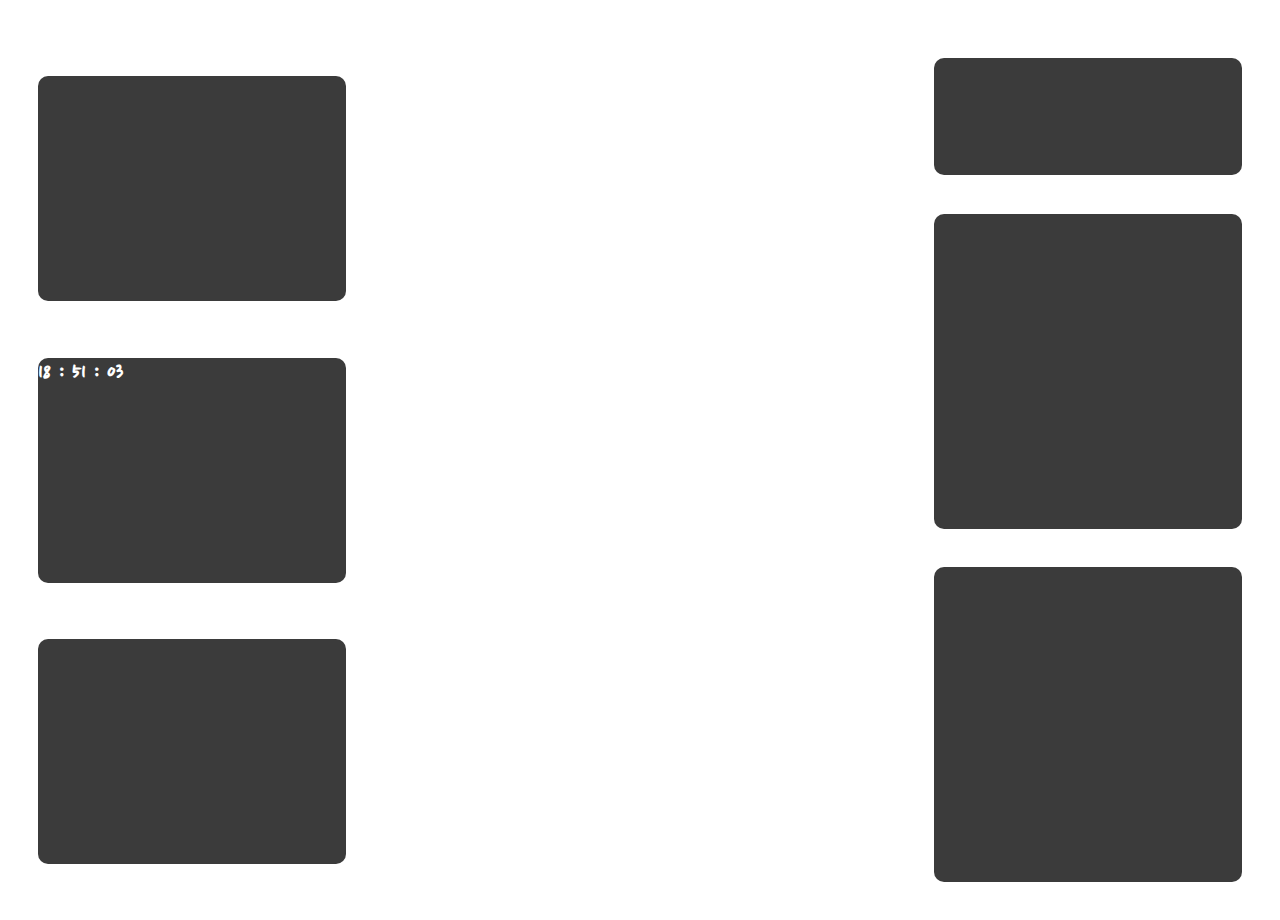
==== Javascript/Challenge/MyToDoList/index.html @ d20cc9e5 "2021.06.09" ====
<!DOCTYPE html>
<html>
    <head>
        <meta chareset="utf-8" />
        <meta name="viewport" content="width=device-width, initial-scale=1.0" />
        <link rel="stylesheet" href="css/main.css" />
        <title> What's your plan for today? </title>
    </head>
    <body>
    <header>
        <article class="clockSection">
            <!-- 인사 및 환영-->
            <div class="leftContent jsGreeting">
            </div>
            <!-- 현재 시간 -->
            <div class="leftContent jsClock">
                <h2> 00:00 </h2>
                <!-- D-Day 계산 
                <input id="dDay" type="date" />
                <h3></h3>
                -->
            </div>
            <!-- 추후의 기능 개발 예정 -->
            <div class="leftContent jsupdate">
            </div>
        </article>
    </header>
    <main>
    <!-- enterName으로 입력받으면 display를 바꾸는 식 -->
        <div class="enterName">
            <input id="enter" type="text" placeholder="이름을 입력해주세요."/>
        </div>
    <!--여기는 toDoList 만들기 -->
        <article class="listSection">
        <!-- 할일 작성하는 곳 -->
            <div class="rightContent jstoDoList">
            </div>
        <!-- 할일 목록 -->
            <div class="rightContent list">
            </div>
        <!-- 완료 목록 -->
            <div class="rightContent finishList">
            </div>
        </article>
    </main>
        <script src="js/clock.js"></script>
    </body>

</html>
---- Javascript/Challenge/MyToDoList/css/main.css ----
@import url('https://fonts.googleapis.com/css2?family=Nanum+Pen+Script&display=swap');

*{
    padding: 0;
    margin: 0;
    box-sizing: border-box;
}

body{
    height: 100vh;
    display:flex;
    justify-content: space-between;
    background-image: url("/MyToDoList/images/5.jpg");
    background-size: cover;
    background-repeat: no-repeat;
    font-family: 'Nanum Pen Script', cursive;
    color:white;
    overflow: hidden;
    z-index: -2;
}

body::after{
    content: '';
    background-color: black;
    position: absolute;
    left: 0%;
    top: 0%;
    width:100%;
    height: 100%;
    z-index: -1;
    opacity: 0; /* 추후에 첫 화면 로딩했을 때 설정 */
}

/* 첫 화면에서 이름을 입력받고 display:none 처리 */

.enterName{
    width:250px;
    height: 70px;
    position: absolute;
    top: 50%;
    left: 50%;
    transform: translate(-50%, -50%);
    /* background-color: rgba(0, 0, 0, 0.6); */
    border-radius: 10px;
    display: flex;
    justify-content: center;
    align-items: center;
    z-index: 1;
    display: none; /* 첫 화면 로딩했을 때 설정 */
}
/* input 크기와 placeholder 색깔 지정 */
#enter{
    all: unset;
    color: white;
    text-align: center;
    width:100%;
    height: 100%;
    font-size: 32px;
}
#enter::placeholder {
    color:white;
    font-size: 32px;
}

/* HTML 구조 잡기 */

header,
main {
    width: 30%;
    height: 100%;
    margin-top: 20px;
}

.clockSection,
.listSection {
    display: flex;
    flex-direction: column;
    align-items: center;
    justify-content: space-evenly;
    height: 100%;
}

.leftContent {
    background-color: rgba(10, 10, 10, 0.8);
    width: 80%;
    height: 25%;
    border-radius: 10px;
}

.rightContent {
    background-color: rgba(10, 10, 10, 0.8);
    width: 80%;
    height: 35%;
    border-radius: 10px;
}

.rightContent:first-child {
    height: 13%;
}
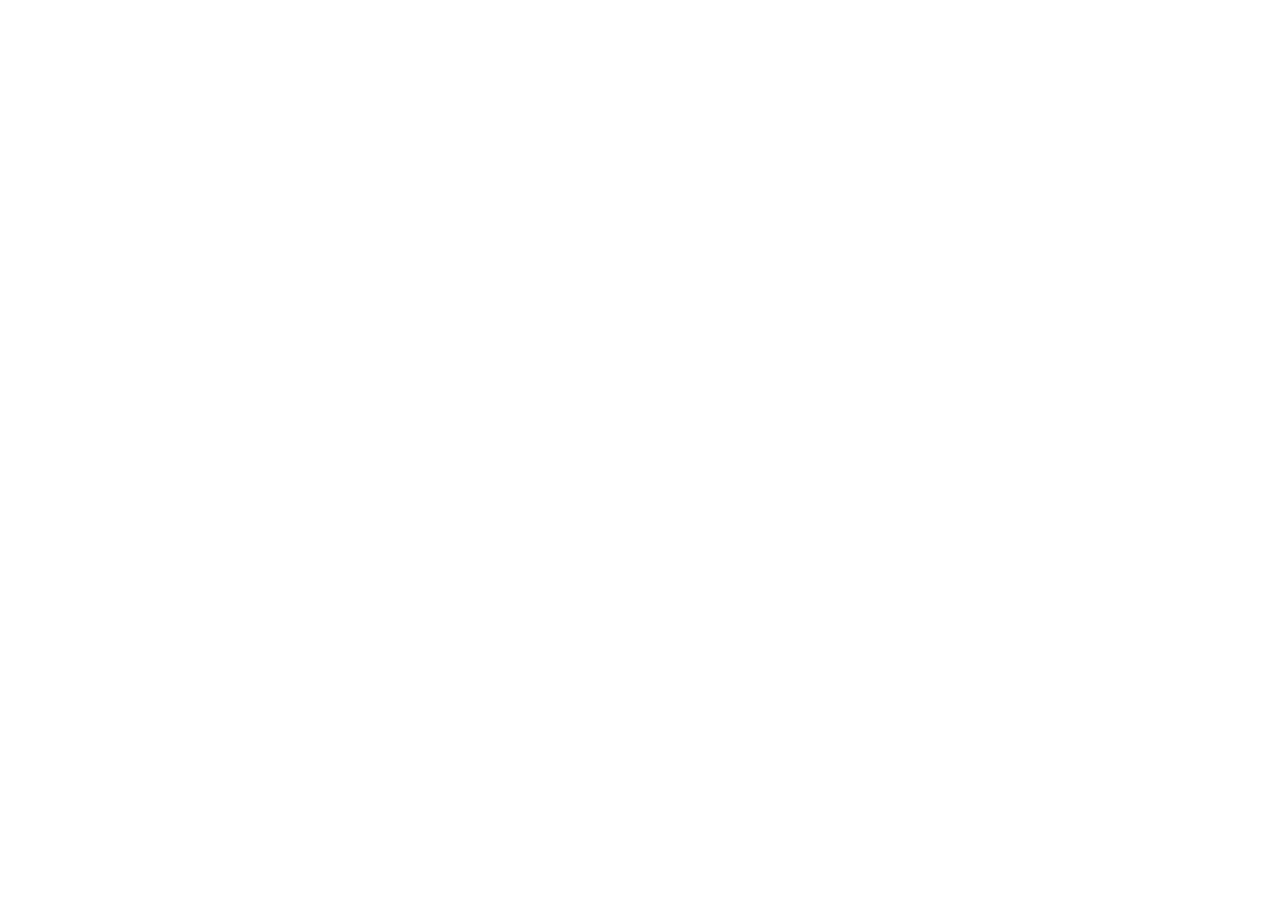
==== commit 614a11ab: "2021.06.10" ====
--- a/Javascript/Challenge/MyToDoList/index.html
+++ b/Javascript/Challenge/MyToDoList/index.html
@@ -10,11 +10,20 @@
     <header>
         <article class="clockSection">
             <!-- 인사 및 환영-->
-            <div class="leftContent jsGreeting">
+            <div class="leftContent">
+                <div class="jsGreeting">
+                    <h1></h1>
+                    <!-- 페이지를 리로드 할 것인지? 고민을 해야하는 부분 -->
+                    <form id="changeName"> 
+                        <button> 이름 바꾸기 </button> 
+                    </form>
+                </div>
+                <div class="jsClock">
+                    <h2> 00:00 </h2>
+                </div>
             </div>
             <!-- 현재 시간 -->
-            <div class="leftContent jsClock">
-                <h2> 00:00 </h2>
+            <div class="leftContent">
                 <!-- D-Day 계산 
                 <input id="dDay" type="date" />
                 <h3></h3>
@@ -25,25 +34,35 @@
             </div>
         </article>
     </header>
+    <article class="middle">
+        <div class="enterName">
+            <form id="inputName">
+                <input id="enter" type="text" placeholder="이름을 입력해주세요."/>
+            </form>
+        </div>
+    </article>
     <main>
-    <!-- enterName으로 입력받으면 display를 바꾸는 식 -->
-        <div class="enterName">
-            <input id="enter" type="text" placeholder="이름을 입력해주세요."/>
-        </div>
     <!--여기는 toDoList 만들기 -->
         <article class="listSection">
         <!-- 할일 작성하는 곳 -->
             <div class="rightContent jstoDoList">
+                <form id="inputToDo">
+                    <input id="writeList" type="text" placeholder="할 일을 적어주세요." name="list" />
+                </form>
             </div>
         <!-- 할일 목록 -->
-            <div class="rightContent list">
+            <div class="rightContent nowList">
+                <ul class="toDoList"></ul>
             </div>
         <!-- 완료 목록 -->
             <div class="rightContent finishList">
+                <ul class="fnToDoList">
             </div>
         </article>
     </main>
+        <script src="js/greeting.js"></script>
         <script src="js/clock.js"></script>
+        <script src="js/toDo.js"></script>
     </body>
 
 </html>--- a/Javascript/Challenge/MyToDoList/css/main.css
+++ b/Javascript/Challenge/MyToDoList/css/main.css
@@ -10,45 +10,48 @@
     height: 100vh;
     display:flex;
     justify-content: space-between;
-    background-image: url("/MyToDoList/images/5.jpg");
+    background-image: url("/MyToDoList/images/3.jpg");
     background-size: cover;
     background-repeat: no-repeat;
     font-family: 'Nanum Pen Script', cursive;
     color:white;
     overflow: hidden;
-    z-index: -2;
 }
 
-body::after{
-    content: '';
-    background-color: black;
+/* div 박스 하나로 뒤에 음영 처리하기 (가상요소는 JS 동적 처리 불가능)*/
+
+/* .bgfillter{
+    background-color: rgba(0, 0, 0, 0.7);
     position: absolute;
     left: 0%;
     top: 0%;
     width:100%;
     height: 100%;
-    z-index: -1;
-    opacity: 0; /* 추후에 첫 화면 로딩했을 때 설정 */
-}
+    z-index: -1 !important;
+} 
+ /* 추후에 첫 화면 로딩했을 때 설정 */
 
-/* 첫 화면에서 이름을 입력받고 display:none 처리 */
 
-.enterName{
+/* 첫 화면에서 이름 입력 */
+
+.showing{
     width:250px;
     height: 70px;
     position: absolute;
     top: 50%;
     left: 50%;
     transform: translate(-50%, -50%);
-    /* background-color: rgba(0, 0, 0, 0.6); */
+    background-color: rgba(0, 0, 0, 0.8);
     border-radius: 10px;
     display: flex;
     justify-content: center;
     align-items: center;
     z-index: 1;
-    display: none; /* 첫 화면 로딩했을 때 설정 */
+     /* 첫 화면 로딩했을 때 설정 */
 }
-/* input 크기와 placeholder 색깔 지정 */
+
+/* 이름 입력하는 <input> 태그 색깔 및 크기 지정 */
+
 #enter{
     all: unset;
     color: white;
@@ -57,19 +60,24 @@
     height: 100%;
     font-size: 32px;
 }
-#enter::placeholder {
+
+#enter::placeholder,
+#writeList::placeholder {
     color:white;
     font-size: 32px;
 }
 
-/* HTML 구조 잡기 */
+/* HTML 구조를 좌 (인사, 시간) , 중간 (이름입력) 우(할일목록) 으로 나눔 */
 
 header,
-main {
+main,
+.middle {
     width: 30%;
     height: 100%;
     margin-top: 20px;
 }
+
+/* 좌우 UI */
 
 .clockSection,
 .listSection {
@@ -78,7 +86,17 @@
     align-items: center;
     justify-content: space-evenly;
     height: 100%;
+    position: relative;
+    transition: all 1.2s ease-in-out;
 }
+.clockSection{
+    left: -100%;
+}
+.listSection{
+    right: -100%;
+}
+
+/* 좌우 UI 안 li, span */
 
 .leftContent {
     background-color: rgba(10, 10, 10, 0.8);
@@ -95,5 +113,84 @@
 }
 
 .rightContent:first-child {
-    height: 13%;
-}+    display:flex;
+    justify-content: center;
+    align-items: center;
+    height: 8%;
+}
+
+/* 할일 목록 */
+
+.toDoList,
+.fnToDoList {
+    width: 100%;
+    height: 100%;
+    display: flex;
+    flex-direction: column;
+    margin: 20px 0;
+}
+
+.toDoList > li,
+.fnToDoList > li {
+    display: flex;
+    justify-content: space-between;
+}
+
+.toDoList > li > span,
+.fnToDoList > li > span {
+    font-size: 25px;
+    margin: 15px 0 0 25px;
+}
+
+.toDoList > li > div > button,
+.fnToDoList > li > div > button {
+    all: unset;
+    margin: 15px 15px 0 0;
+    font-size: 20px;
+}
+
+/* 할일 <input> */
+#writeList {
+    all: unset;
+    width: 100%;
+    height: 100%;
+    text-align: center;
+    font-size: 26px;
+}
+
+/* 인사 부분 */
+
+.jsGreeting {
+    display:flex;
+    justify-content: space-between;
+}
+
+.jsGreeting > h1 {
+    margin: 20px 0 0 20px;
+    height: 20%;
+    font-size: 28px;
+}
+
+#changeName {
+    height: 20%;
+    margin: 20px 20px 0 0;
+}
+#changeName > button {
+    all: unset;
+    display: block;
+    font-size: 20px;
+    border: 1px solid white;
+    border-radius: 5px;
+    padding: 3px;
+    cursor: pointer;
+}
+
+/* 시계 부분 */
+
+.jsClock > h2{
+    width: 100%;
+    text-align: center;
+    font-size: 40px;
+    margin: 15px auto;
+    letter-spacing: 6px;
+}
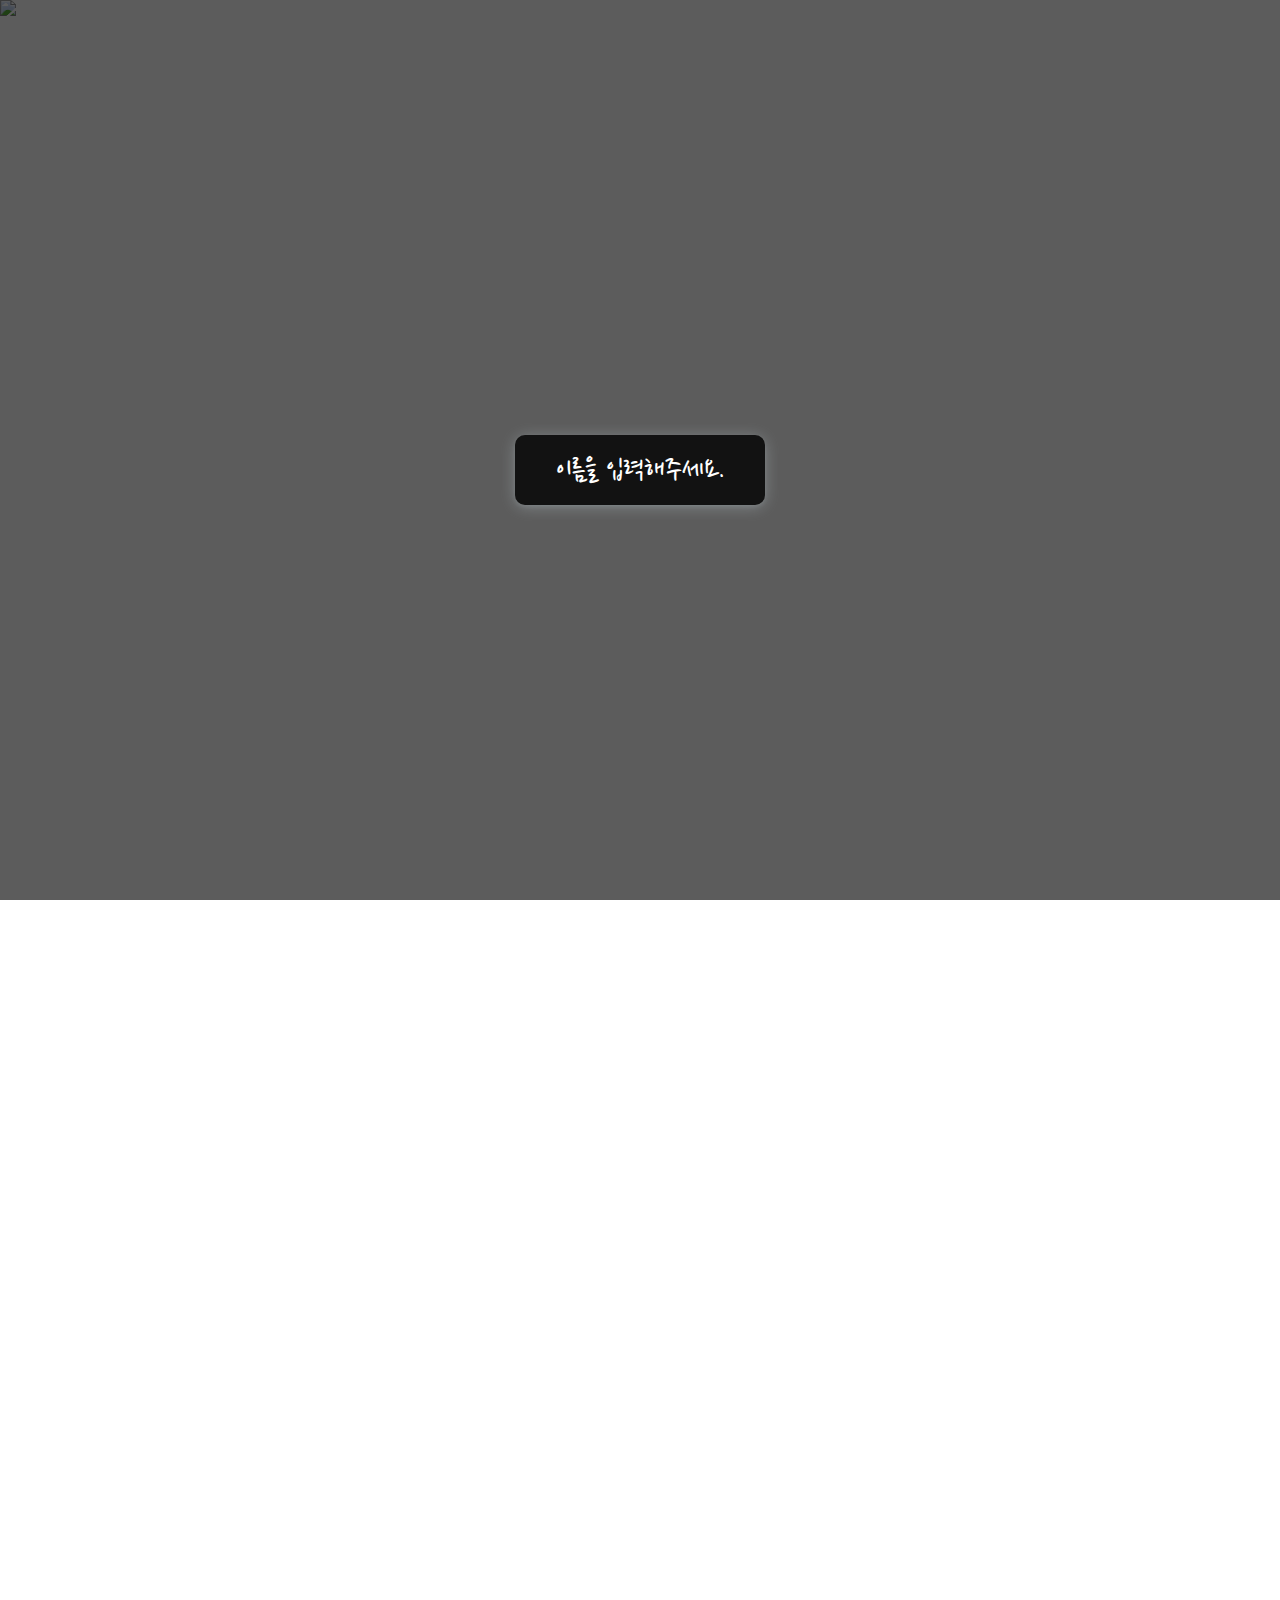
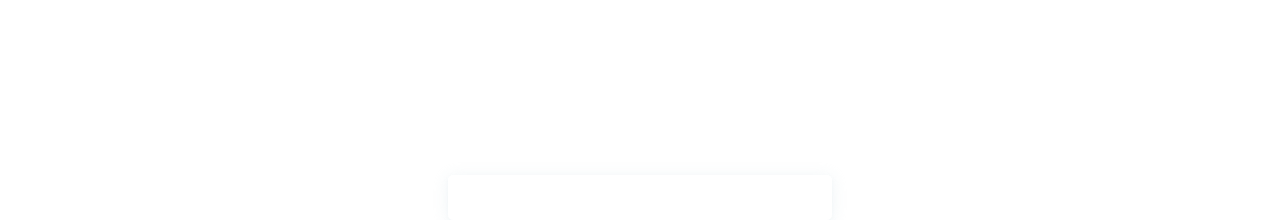
==== commit ede69362: "2021.06.11" ====
--- a/Javascript/Challenge/MyToDoList/index.html
+++ b/Javascript/Challenge/MyToDoList/index.html
@@ -7,13 +7,15 @@
         <title> What's your plan for today? </title>
     </head>
     <body>
+    <div class="bgfillter">
+    </div>
     <header>
         <article class="clockSection">
             <!-- 인사 및 환영-->
             <div class="leftContent">
                 <div class="jsGreeting">
                     <h1></h1>
-                    <!-- 페이지를 리로드 할 것인지? 고민을 해야하는 부분 -->
+                    <!-- 페이지를 리로드하여 초기 화면으로 감 -->
                     <form id="changeName"> 
                         <button> 이름 바꾸기 </button> 
                     </form>
@@ -37,9 +39,10 @@
     <article class="middle">
         <div class="enterName">
             <form id="inputName">
-                <input id="enter" type="text" placeholder="이름을 입력해주세요."/>
+                <input id="enter" type="text" placeholder="이름을 입력해주세요." autocomplete="off" />
             </form>
         </div>
+        <h3 class="famousWrite"></h3> <!-- 명언 -->
     </article>
     <main>
     <!--여기는 toDoList 만들기 -->
@@ -47,7 +50,7 @@
         <!-- 할일 작성하는 곳 -->
             <div class="rightContent jstoDoList">
                 <form id="inputToDo">
-                    <input id="writeList" type="text" placeholder="할 일을 적어주세요." name="list" />
+                    <input id="writeList" type="text" placeholder="할 일을 적어주세요." name="list" autocomplete="off" />
                 </form>
             </div>
         <!-- 할일 목록 -->
@@ -63,6 +66,8 @@
         <script src="js/greeting.js"></script>
         <script src="js/clock.js"></script>
         <script src="js/toDo.js"></script>
+        <script src="js/famous.js"></script>
+        <script src="js/bg.js"></script>
     </body>
 
 </html>--- a/Javascript/Challenge/MyToDoList/css/main.css
+++ b/Javascript/Challenge/MyToDoList/css/main.css
@@ -10,7 +10,7 @@
     height: 100vh;
     display:flex;
     justify-content: space-between;
-    background-image: url("/MyToDoList/images/3.jpg");
+    /* background-image: url("/MyToDoList/images/3.jpg"); */
     background-size: cover;
     background-repeat: no-repeat;
     font-family: 'Nanum Pen Script', cursive;
@@ -18,18 +18,29 @@
     overflow: hidden;
 }
 
+.randomImage{
+    width:100%;
+    height: 100%;
+    background-size: cover;
+    background-repeat: no-repeat;
+    position: absolute;
+    left: 0;
+    top: 0;
+    z-index: -1;
+}
+
 /* div 박스 하나로 뒤에 음영 처리하기 (가상요소는 JS 동적 처리 불가능)*/
 
-/* .bgfillter{
-    background-color: rgba(0, 0, 0, 0.7);
+.bgfillter{
+    background-color: rgba(0, 0, 0, 0.64);
     position: absolute;
     left: 0%;
     top: 0%;
     width:100%;
     height: 100%;
-    z-index: -1 !important;
 } 
- /* 추후에 첫 화면 로딩했을 때 설정 */
+
+/* 추후에 첫 화면 로딩했을 때 설정 */
 
 
 /* 첫 화면에서 이름 입력 */
@@ -46,7 +57,7 @@
     display: flex;
     justify-content: center;
     align-items: center;
-    z-index: 1;
+    box-shadow: rgba(204, 220, 227, 0.12) 0px 2px 4px 0px, rgba(204, 220, 227, 0.32) 0px 2px 16px 0px;
      /* 첫 화면 로딩했을 때 설정 */
 }
 
@@ -75,6 +86,7 @@
     width: 30%;
     height: 100%;
     margin-top: 20px;
+    position: relative;
 }
 
 /* 좌우 UI */
@@ -98,18 +110,20 @@
 
 /* 좌우 UI 안 li, span */
 
+.leftContent,
+.rightContent {
+    background-color: rgba(7, 8, 9, 0.9);
+    width: 80%;
+    box-shadow: rgba(204, 220, 227, 0.12) 0px 2px 4px 0px, rgba(204, 220, 227, 0.32) 0px 2px 16px 0px;
+    border-radius: 10px;
+}
+
 .leftContent {
-    background-color: rgba(10, 10, 10, 0.8);
-    width: 80%;
     height: 25%;
-    border-radius: 10px;
 }
 
 .rightContent {
-    background-color: rgba(10, 10, 10, 0.8);
-    width: 80%;
     height: 35%;
-    border-radius: 10px;
 }
 
 .rightContent:first-child {
@@ -139,7 +153,9 @@
 .toDoList > li > span,
 .fnToDoList > li > span {
     font-size: 25px;
-    margin: 15px 0 0 25px;
+    margin: 15px -15px 0 25px;
+    max-width: 80%;
+    word-break: keep-all;
 }
 
 .toDoList > li > div > button,
@@ -152,7 +168,7 @@
 /* 할일 <input> */
 #writeList {
     all: unset;
-    width: 100%;
+    width: 400px;
     height: 100%;
     text-align: center;
     font-size: 26px;
@@ -166,9 +182,10 @@
 }
 
 .jsGreeting > h1 {
-    margin: 20px 0 0 20px;
+    margin: 20px 10px 0 20px;
     height: 20%;
     font-size: 28px;
+    word-break: break-all;
 }
 
 #changeName {
@@ -183,6 +200,9 @@
     border-radius: 5px;
     padding: 3px;
     cursor: pointer;
+    width: 100%;
+    margin: 5px 25px 0 0 ;
+    text-align: center;
 }
 
 /* 시계 부분 */
@@ -194,3 +214,19 @@
     margin: 15px auto;
     letter-spacing: 6px;
 }
+
+/* 명언 */
+.famousWrite {
+    position: absolute;
+    bottom: -100%;
+    left: 50%;
+    transform: translateX(-50%);
+    width: 100%;
+    text-align: center;
+    font-size: 26px;
+    border: 1px solid white;
+    padding: 5px;
+    border-radius: 5px;
+    box-shadow: rgba(204, 220, 227, 0.12) 0px 2px 4px 0px, rgba(204, 220, 227, 0.32) 0px 2px 16px 0px;
+    transition: all 2s ease-out;
+}